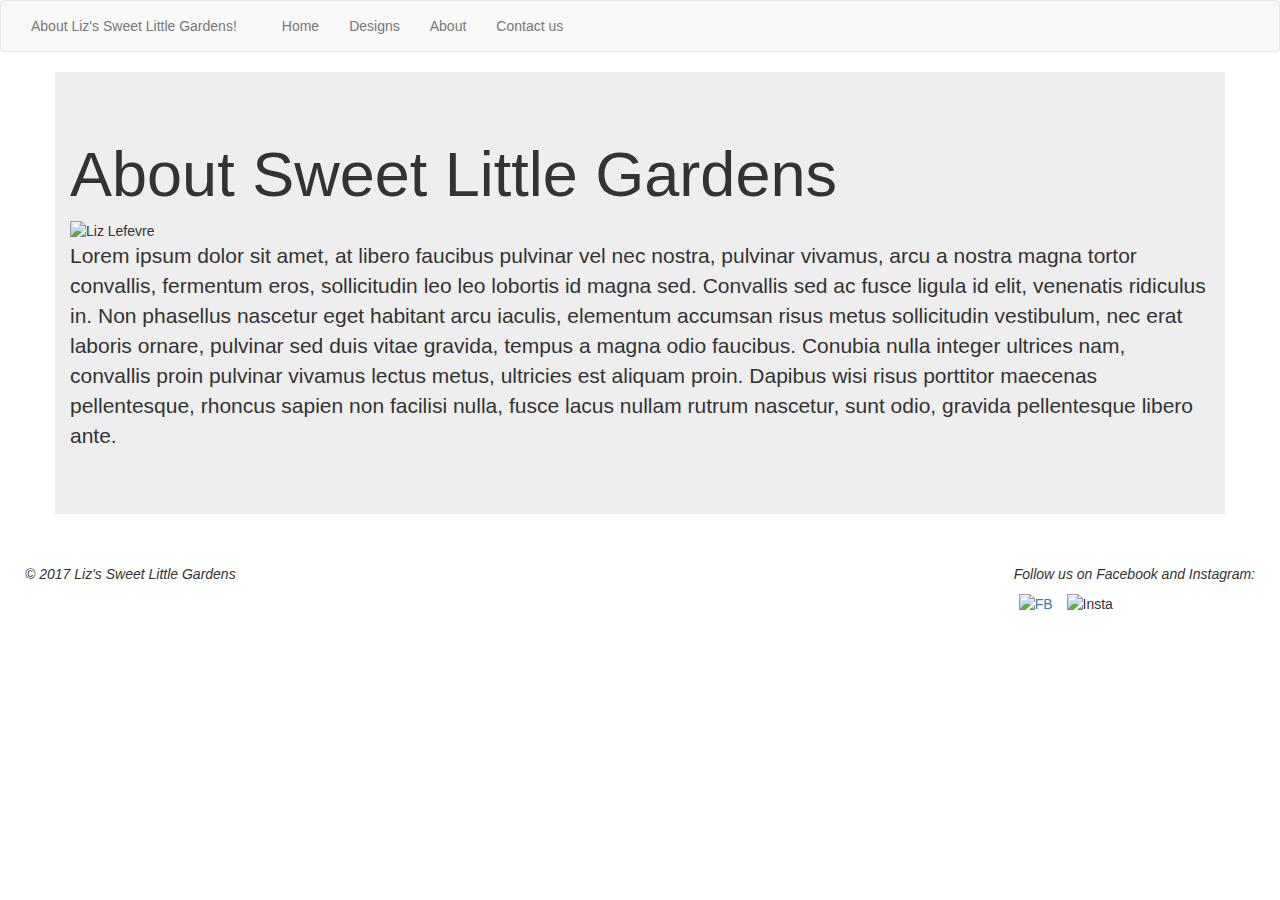
==== html/about.html @ c2f14d18 "updated folder structure" ====
<!DOCTYPE HTML>
<html>
<header>
	<title class='title'>Liz's Sweet Little Gardens</title>
	<meta charset="UTF-8">
	<meta name="description" content="about page of sweetlittlegardens.com">
	<meta name="keywords" content="HTML,CSS,JavaScript">
	<meta name="author" content="Adam Lefevre">
	<script src="./js/jquery-3.2.1.js"></script>
	 <link rel="stylesheet" href="https://maxcdn.bootstrapcdn.com/bootstrap/3.3.7/css/bootstrap.min.css" integrity="sha384-BVYiiSIFeK1dGmJRAkycuHAHRg32OmUcww7on3RYdg4Va+PmSTsz/K68vbdEjh4u" crossorigin="anonymous">
	<link href="https://fonts.googleapis.com/css?family=Satisfy" rel="stylesheet" type="text/css">
	<link href="https://fonts.googleapis.com/css?family=Alegreya" rel="stylesheet" type="text/css">
	<link href="./css/about.css" rel="stylesheet" type="text/css">

</header>	

<body>
  
 <nav class="navbar navbar-default">
  <div id="cont" class="container-fluid">
    <div class="navbar-header">
      <ul class="nav navbar-nav pull-left">
        <li><a id="welcome" href="#">About Liz's Sweet Little Gardens!</a></li>
      </ul>
      <button type="button" class="navbar-toggle collapsed pull-right" data-toggle="collapse" data-target="#bs-example-navbar-collapse-1" aria-expanded="false">
        <span class="sr-only">Toggle navigation</span>
        <span class="icon-bar"></span>
        <span class="icon-bar"></span>
        <span class="icon-bar"></span>
      </button>
    <div class="pull-right collapse navbar-collapse" id="bs-example-navbar-collapse-1">
      <ul class="nav navbar-nav custom">
        <li><a href="#">Home</a></li>
        <li><a href="#">Designs</a></li>
        <li><a href="#">About</a></li>
        <li><a href="#">Contact us</a></li>
      </ul>
    </div>
    </div>
  </div>
</nav>
 
 <section id ="main">
   
 
    
    
   </section>
  <div id="about" class="jumbotron container">
    <h1 id="title">About Sweet Little Gardens</h1>
  <img src="https://github.com/livinlefevreloca/Sweet-Little-Gardens/blob/master/Images/liz.jpg?raw=true" alt="Liz Lefevre" id="founder">
    <p id="description">Lorem ipsum dolor sit amet, at libero faucibus pulvinar vel nec nostra, pulvinar vivamus, arcu a nostra magna tortor convallis, fermentum eros, sollicitudin leo leo lobortis id magna sed. Convallis sed ac fusce ligula id elit, venenatis ridiculus in. Non phasellus nascetur eget habitant arcu iaculis, elementum accumsan risus metus sollicitudin vestibulum, nec erat laboris ornare, pulvinar sed duis vitae gravida, tempus a magna odio faucibus. Conubia nulla integer ultrices nam, convallis proin pulvinar vivamus lectus metus, ultricies est aliquam proin. Dapibus wisi risus porttitor maecenas pellentesque, rhoncus sapien non facilisi nulla, fusce lacus nullam rutrum nascetur, sunt odio, gravida pellentesque libero ante.
    </p>
  </div>
  <section class="container-fluid" id="bottom-bar">
    <div style=" float: left; margin: 20px 10px">
      <p> <em>© 2017 Liz's Sweet Little Gardens</em></p>
     </div>
     <div style=" margin: 20px 10px; float: right">
       <p> <em>Follow us on Facebook and Instagram:</em> </p>
     <a target="_blank" href="https://www.facebook.com/SweetLittleGardens/"><img style=" margin: 0 5px 10px 5px; height:20px; width: 20px"src="https://github.com/livinlefevreloca/Sweet-Little-Gardens/blob/master/Images/FB-f-Logo__blue_29.png?raw=true" alt="FB"></a>
      <img style="margin: 0 5px 10px 5px; height:20px; width: 20px" src="https://github.com/livinlefevreloca/Sweet-Little-Gardens/blob/master/Images/glyph-logo_May2016.png?raw=true" alt="Insta">
     </div>
   </section>
   </body>

</html>
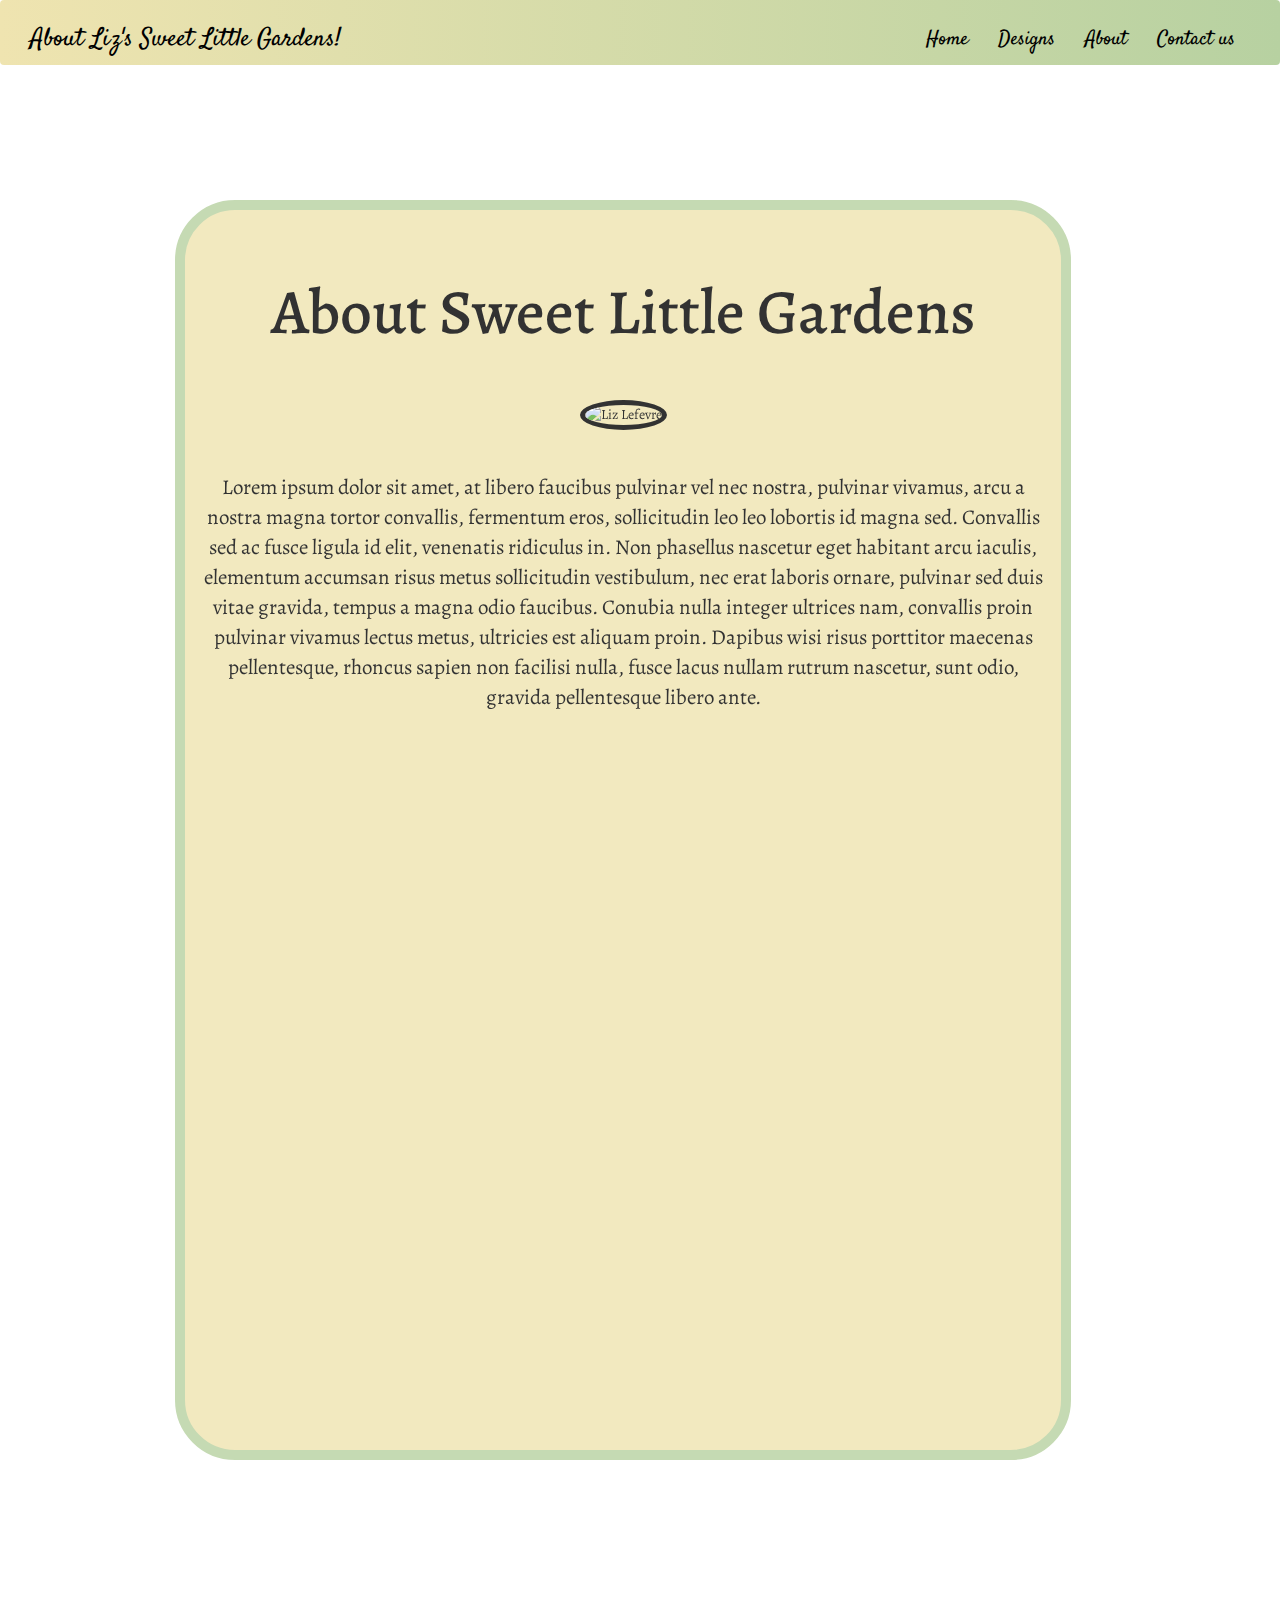
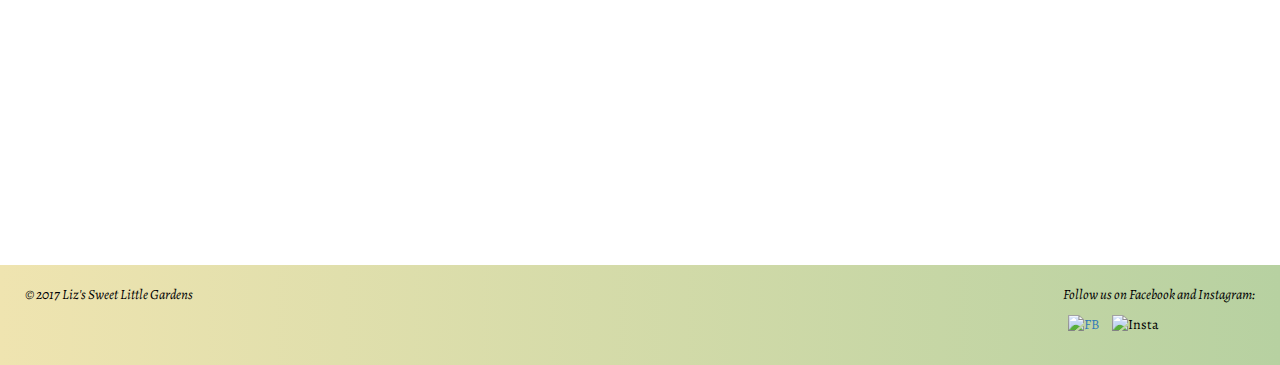
==== commit 55cb812d: "fixed srcs on scripts" ====
--- a/html/about.html
+++ b/html/about.html
@@ -6,11 +6,11 @@
 	<meta name="description" content="about page of sweetlittlegardens.com">
 	<meta name="keywords" content="HTML,CSS,JavaScript">
 	<meta name="author" content="Adam Lefevre">
-	<script src="./js/jquery-3.2.1.js"></script>
+	<script src="../js/jquery-3.2.1.js"></script>
 	 <link rel="stylesheet" href="https://maxcdn.bootstrapcdn.com/bootstrap/3.3.7/css/bootstrap.min.css" integrity="sha384-BVYiiSIFeK1dGmJRAkycuHAHRg32OmUcww7on3RYdg4Va+PmSTsz/K68vbdEjh4u" crossorigin="anonymous">
 	<link href="https://fonts.googleapis.com/css?family=Satisfy" rel="stylesheet" type="text/css">
 	<link href="https://fonts.googleapis.com/css?family=Alegreya" rel="stylesheet" type="text/css">
-	<link href="./css/about.css" rel="stylesheet" type="text/css">
+	<link href="../css/about.css" rel="stylesheet" type="text/css">
 
 </header>	
 
--- a/css/about.css
+++ b/css/about.css
@@ -0,0 +1,101 @@
+body,html{
+  height: 100%;
+}
+/*section to hold background photo */
+#main {
+ filter: brightness(40%);
+ background-image: url("https://github.com/livinlefevreloca/Sweet-Little-Gardens/blob/master/Images/flowers.jpg?raw=true");
+ background-position: 50% 0%;
+ background-repeat: no-repeat;  background-size: cover;
+ width: 100%;
+ height: 200%;  
+}
+
+/*jumbotron with main info*/
+#about{
+  position: absolute;
+  margin-bottom: 0;
+  top: 200px;
+  left: 175px;
+  height: 140%;
+  width: 70%;
+  opacity: 0.8;
+  border: 10px solid #b7d1a1; 
+  border-radius: 60px;
+  background: #EFE4B0;
+  text-align: center;
+  font-family: Alegreya;
+  color: black;
+}
+
+
+#founder{
+  margin-top: 5%;
+  margin-bottom: 5%;
+  height: 300px;
+  width: 300px;
+  border: 5px solid black;
+  border-radius: 50%;
+}
+
+#bottom-bar{
+  color: black;
+  font-family: Alegreya;
+  background: #EFE4B0; /* For browsers that do not support gradients */
+  background: -webkit-linear-gradient(left, #EFE4B0, #b7d1a1); /* For Safari 5.1 to 6.0 */
+  background: -o-linear-gradient(right, #EFE4B0, #b7d1a1); /* For Opera 11.1 to 12.0 */
+  background: -moz-linear-gradient(right, #EFE4B0, #b7d1a1); /* For Firefox 3.6 to 15 */
+  background: linear-gradient(to right,  #EFE4B0, #b7d1a1 ); /* Standard syntax */
+  margin: 0 auto;
+  height: auto;
+  width: 100%;
+  background-color: #EFE4B0;
+}
+
+
+
+/* navbar */
+.navbar{
+       margin-bottom: 0!important;
+       border: none;
+       
+    }
+
+#welcome{
+  font-size: 25px;
+  color: Black;
+}
+
+
+
+
+
+.navbar-default {
+    background: #EFE4B0; /* For browsers that do not support gradients */
+  background: -webkit-linear-gradient(left, #EFE4B0, #b7d1a1); /* For Safari 5.1 to 6.0 */
+  background: -o-linear-gradient(right, #EFE4B0, #b7d1a1); /* For Opera 11.1 to 12.0 */
+  background: -moz-linear-gradient(right, #EFE4B0, #b7d1a1); /* For Firefox 3.6 to 15 */
+  background: linear-gradient(to right,  #EFE4B0, #b7d1a1 ); /* Standard syntax */
+    border-color:  #b7d1a1;
+}
+
+.navbar-default .navbar-nav > li > a {
+    color: black;
+}
+
+.navbar-toggle{
+  margin-top: 20px;
+}
+
+.navbar-header{
+  margin-right:5px;
+  width:100%;
+  font-size: 20px;
+  font-family: Satisfy;
+  color: black;
+  font-weight: none;
+}
+.navbar-nav{
+  margin-top: 15px;
+  
+}
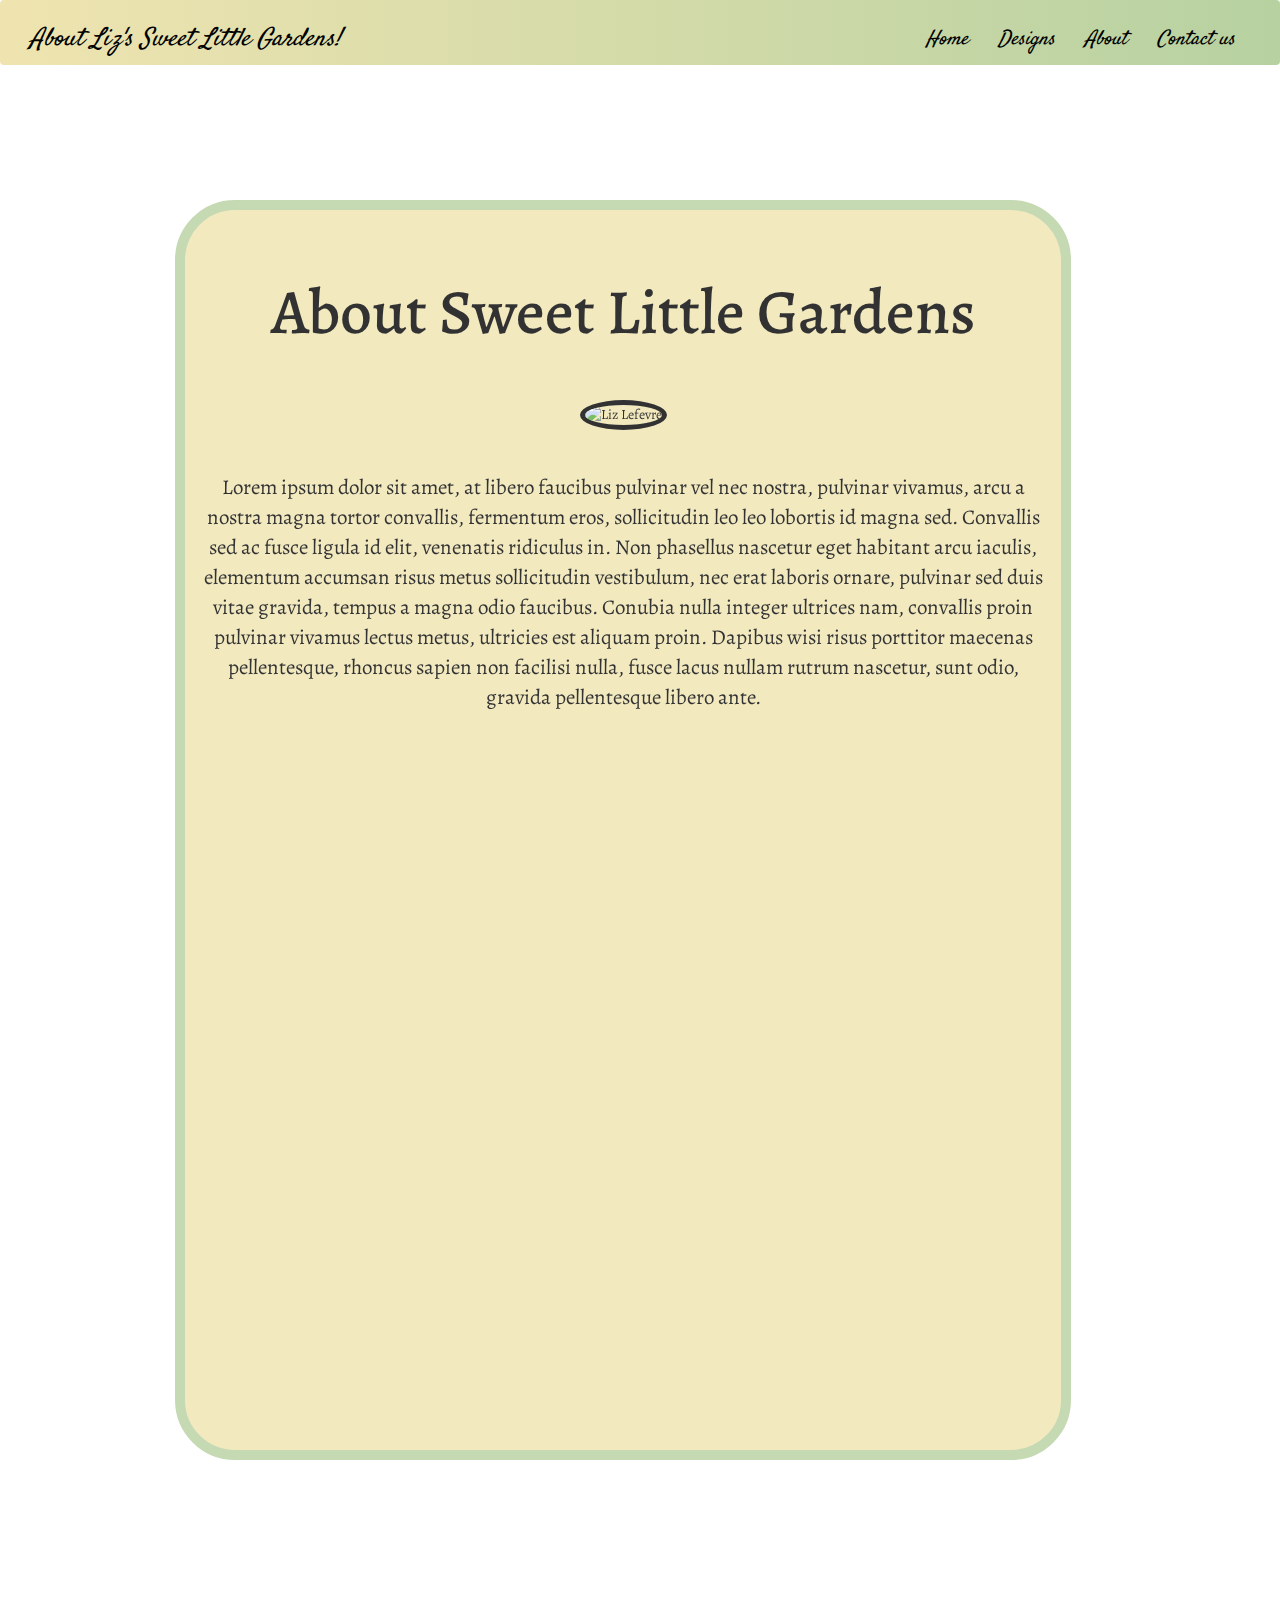
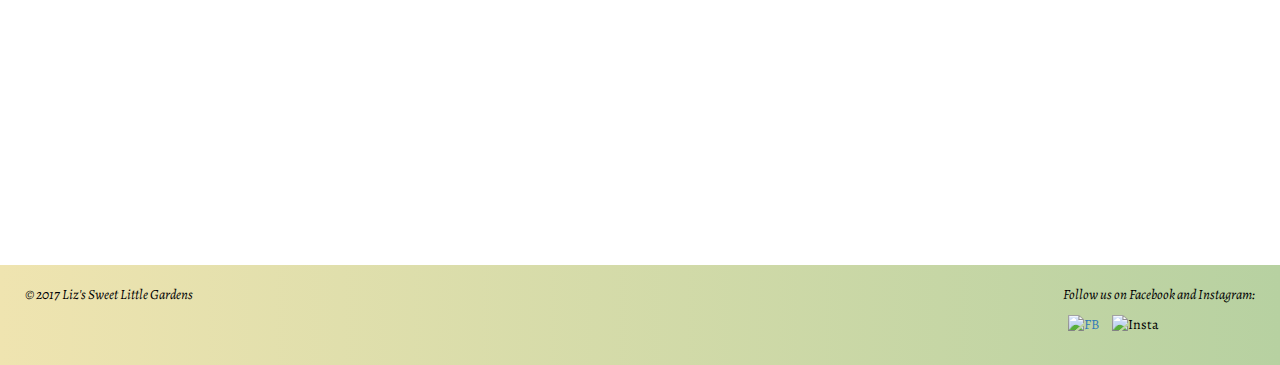
==== commit b7586800: "added landscapes" ====
--- a/html/about.html
+++ b/html/about.html
@@ -20,7 +20,7 @@
   <div id="cont" class="container-fluid">
     <div class="navbar-header">
       <ul class="nav navbar-nav pull-left">
-        <li><a id="welcome" href="#">About Liz's Sweet Little Gardens!</a></li>
+        <li><a id="welcome" href="#"><em>About Liz's Sweet Little Gardens!</em></a></li>
       </ul>
       <button type="button" class="navbar-toggle collapsed pull-right" data-toggle="collapse" data-target="#bs-example-navbar-collapse-1" aria-expanded="false">
         <span class="sr-only">Toggle navigation</span>
@@ -30,13 +30,13 @@
       </button>
     <div class="pull-right collapse navbar-collapse" id="bs-example-navbar-collapse-1">
       <ul class="nav navbar-nav custom">
-        <li><a href="#">Home</a></li>
-        <li><a href="#">Designs</a></li>
-        <li><a href="#">About</a></li>
-        <li><a href="#">Contact us</a></li>
+        <li><a href="#"><em>Home</em></a></li>
+        <li ><a href="#"><em>Designs</em></a></li>
+        <li ><a href="#"><em>About</em></a></li>
+        <li ><a href="#"><em>Contact us</em></a></li>
       </ul>
     </div>
-    </div>
+      
   </div>
 </nav>
  
